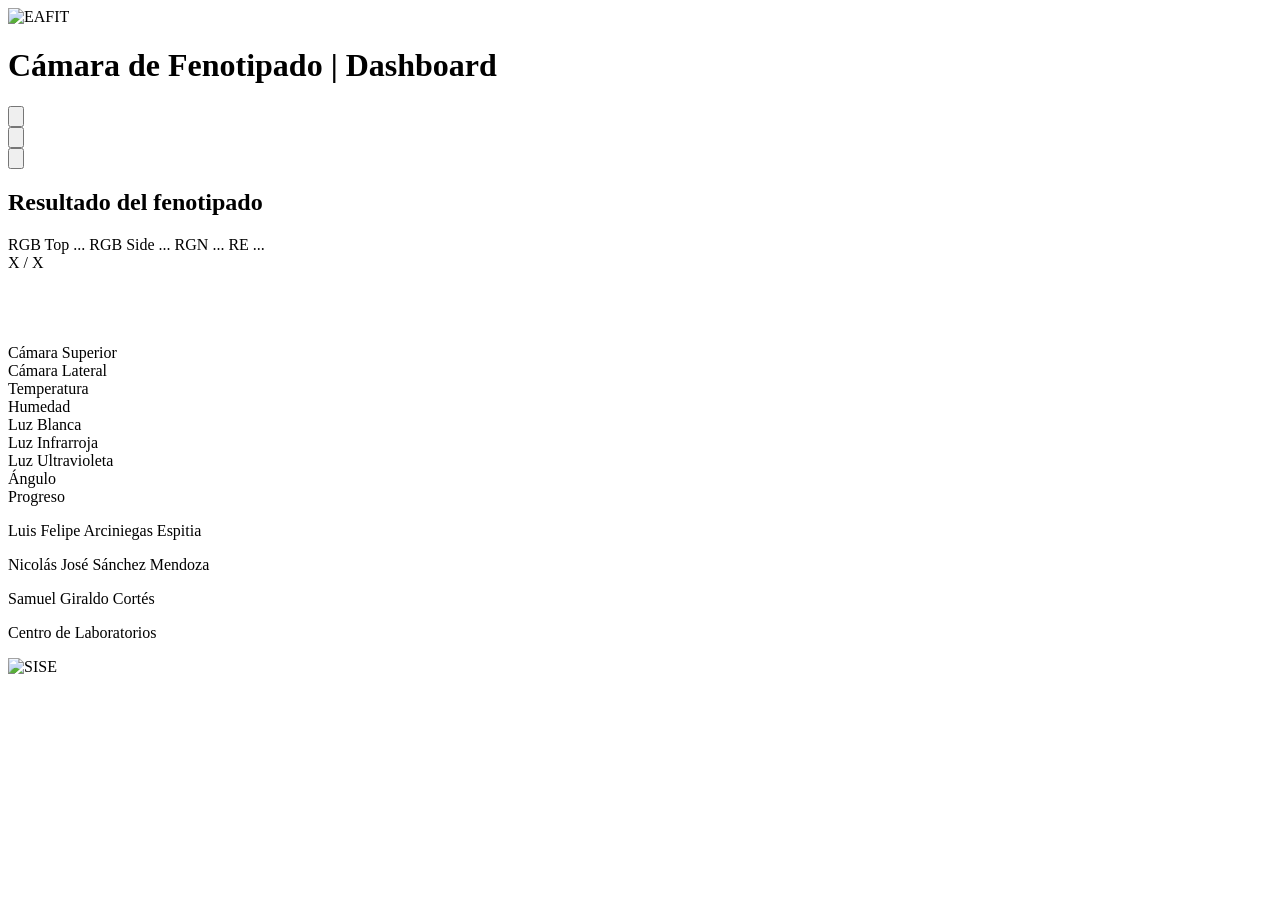
==== frontend/index.html @ 5bd365d6 "Change folder structure" ====
<!DOCTYPE html>
<html lang="en">
  <head>
    <meta charset="UTF-8" />
    <meta name="viewport" content="width=device-width, initial-scale=1.0" />
    <title>Dashboard</title>
  </head>
  <body>
    <div id="app">
      <!-- Header of the page that shows the title and logo -->
      <header>
        <img src="/images/eafit-logo.png" alt="EAFIT" class="page-logo" />
        <h1 class="page-title">Cámara de Fenotipado | Dashboard</h1>
      </header>

      <!-- Background image that covers the entire page -->
      <div class="background-wrapper">
        <div id="background"></div>
      </div>

      <!-- Toast popup that appears at the top to show a message -->
      <div class="hidden" id="popup"></div>

      <!-- Control panel that appears at the bottom right of the page -->
      <div id="control-panel">
        <div class="button-wrapper">
          <button class="panel-button" id="open-results">
            <img src="/icons/picture.svg" alt="" />
          </button>
        </div>
        <div class="button-wrapper">
          <button class="panel-button" id="download">
            <img src="/icons/download.svg" alt="" />
          </button>
        </div>
        <div class="button-wrapper">
          <button class="panel-button" id="delete">
            <img src="/icons/delete.svg" alt="" />
          </button>
        </div>
      </div>

      <!-- Popup window that shows image results  -->
      <div id="results-popup" class="window-popup hidden">
        <div class="popup-content">
          <h2 class="popup-title">Resultado del fenotipado</h2>
          <div class="popup-section">
            <div class="popup-sidebar">
              <!-- Display of the amount of pictures taken by camera -->
              <div class="count-display">
                <span>RGB Top</span>
                <span id="rgbt-count">...</span>
                <span>RGB Side</span>
                <span id="rgb-count">...</span>
                <span>RGN</span>
                <span id="rgn-count">...</span>
                <span>RE</span>
                <span id="re-count">...</span>
              </div>
              <!-- Display of the current page of the retreived images -->
              <div class="page-display">
                <span id="current-page">X</span>
                <span>/</span>
                <span id="total-pages">X</span>
              </div>
            </div>
            <!-- Loading animation -->
            <div class="loader">
              <div></div>
            </div>
            <!-- Grid display of all the images grouped by camera type -->
            <div class="popup-main">
              <div class="camera-view" id="rgbt-view">
                <div class="image-name"></div>
                <div class="image-wrapper">
                  <img class="image-preview" />
                </div>
              </div>
              <div class="camera-view" id="rgb-view">
                <div class="image-name"></div>
                <div class="image-wrapper">
                  <img class="image-preview" />
                </div>
              </div>
              <div class="camera-view" id="rgn-view">
                <div class="image-name"></div>
                <div class="image-wrapper">
                  <img class="image-preview" />
                </div>
              </div>
              <div class="camera-view" id="re-view">
                <div class="image-name"></div>
                <div class="image-wrapper">
                  <img class="image-preview" />
                </div>
              </div>
            </div>
          </div>
        </div>
      </div>

      <!-- Main display grid of all the dashboard components -->
      <main>
        <div class="widget">
          <span class="widget-title">Cámara Superior</span>
          <live-camera id="live-rgbt" src="/api/video/1" />
        </div>
        <div class="widget">
          <span class="widget-title">Cámara Lateral</span>
          <live-camera id="live-rgb" src="/api/video/0" />
        </div>
        <div class="widget">
          <span class="widget-title">Temperatura</span>
          <widget-thermo id="temp" max="50" color="#D6821A" suffix="°C" />
        </div>
        <div class="widget">
          <span class="widget-title">Humedad</span>
          <widget-gauge id="hum" suffix="%" color="#0491BF" />
        </div>
        <div class="widget">
          <span class="widget-title">Luz Blanca</span>
          <widget-bulb id="white_lux" max="1000" color="#6A9491" suffix="lux" />
        </div>
        <div class="widget">
          <span class="widget-title">Luz Infrarroja</span>
          <widget-bulb id="ir_lux" max="1000" color="#dc3b3b" suffix="lux" />
        </div>
        <div class="widget">
          <span class="widget-title">Luz Ultravioleta</span>
          <widget-bulb id="uv_lux" max="14" color="#941AD6" suffix="lux" />
        </div>
        <div class="widget">
          <span class="widget-title">Ángulo</span>
          <widget-value id="angle" suffix="°" color="#000" />
        </div>
        <div class="widget">
          <span class="widget-title">Progreso</span>
          <widget-bar id="progress" suffix="%" color="#2AAB1F" />
        </div>
        <div class="widget">
          <widget-button id="running" on="Encendido" off="Apagado" />
        </div>
        <div class="widget">
          <div id="credits">
            <div class="names">
              <p>Luis Felipe Arciniegas Espitia</p>
              <p>Nicolás José Sánchez Mendoza</p>
              <p>Samuel Giraldo Cortés</p>
              <p>Centro de Laboratorios</p>
            </div>
            <div class="logo">
              <img src="/images/sise-logo.png" alt="SISE" />
            </div>
          </div>
        </div>
      </main>

      <!-- Templates for all the components -->
      <!-- Thermometer -->
      <template id="temp-thermometer">
        <div class="object thermometer">
          <svg viewBox="0 0 42.333333 113.77084" version="1.1">
            <defs id="defs1" />
            <g id="layer1" transform="translate(-1.3229183,-34.395835)">
              <path
                d="m 22.489585,35.71875 c -6.596063,0 -11.906251,5.310188 -11.906251,11.90625 v 63.59923 c -4.9689417,3.72659 -7.9063868,9.56476 -7.9375007,15.77578 0,10.9594 8.8843507,19.84375 19.8437517,19.84375 10.9594,0 19.84375,-8.88435 19.84375,-19.84375 -3.26e-4,-6.2456 -2.941019,-12.1266 -7.9375,-15.87396 V 47.625 c 0,-6.596062 -5.310188,-11.90625 -11.90625,-11.90625 z"
                style="
                  fill: none;
                  stroke: #000000;
                  stroke-width: 1;
                  stroke-miterlimit: 12;
                  paint-order: fill markers stroke;
                "
              />
              <circle
                style="fill-opacity: 1; paint-order: fill markers stroke"
                cx="22.489586"
                cy="127.00002"
                r="13.229167"
              />
              <rect
                style="fill-opacity: 1; paint-order: fill markers stroke"
                width="10.583333"
                height="79.375"
                x="17.197918"
                y="42.333336"
                rx="5.2916665"
              />
            </g>
          </svg>
        </div>
        <span class="value"></span>
      </template>
      <!-- Light bulb -->
      <template id="temp-bulb">
        <div class="object bulb">
          <svg viewBox="0 0 20.108334 24.077084" version="1.1">
            <defs id="defs1" />
            <g id="layer1" transform="translate(-1.1906249,-1.1906249)">
              <path
                d="m 11.244792,1.3229167 c -5.4797006,0 -9.9218753,4.4421747 -9.9218753,9.9218753 0.010533,2.810448 1.2124748,5.484581 3.3072916,7.358207 v 3.225126 c 0,1.83224 1.4750521,3.307292 3.3072917,3.307292 h 6.614583 c 1.83224,0 3.307292,-1.475052 3.307292,-3.307292 v -3.225126 c 2.094817,-1.873626 3.296759,-4.547759 3.307292,-7.358207 0,-5.4797006 -4.442175,-9.9218753 -9.921875,-9.9218753 z"
                style="
                  fill: none;
                  stroke: #000000;
                  stroke-width: 0.264583;
                  stroke-linecap: square;
                  stroke-miterlimit: 12;
                  stroke-dasharray: none;
                  stroke-opacity: 1;
                  paint-order: fill markers stroke;
                "
                id="path2"
              />
              <path
                style="
                  fill: none;
                  stroke: #000000;
                  stroke-width: 0.264583;
                  stroke-linecap: square;
                  stroke-miterlimit: 0;
                  stroke-dasharray: none;
                  stroke-opacity: 1;
                  paint-order: fill markers stroke;
                "
                d="m 6.583082,21.719692 c -0.014928,0.308565 -0.029855,0.617124 1.4831428,0.77186 1.5129979,0.154736 4.5537402,0.155636 6.0689232,0.01628 1.515183,-0.13936 1.504627,-0.41897 1.49407,-0.698585"
                id="path3"
                transform="translate(0.13923923,0.9249951)"
              />
              <path
                style="
                  fill: none;
                  stroke: #000000;
                  stroke-width: 0.264583;
                  stroke-linecap: square;
                  stroke-miterlimit: 0;
                  stroke-dasharray: none;
                  stroke-opacity: 1;
                  paint-order: fill markers stroke;
                "
                d="m 6.583082,21.719692 c -0.014928,0.308565 -0.029855,0.617124 1.4831428,0.77186 1.5129979,0.154736 4.5537402,0.155636 6.0689232,0.01628 1.515183,-0.13936 1.504627,-0.41897 1.49407,-0.698585"
                id="path4"
                transform="translate(0.13923923,-1.1916716)"
              />
              <circle
                style="paint-order: fill markers stroke"
                id="path5"
                cx="11.244792"
                cy="11.244791"
                r="8.598958"
              />
            </g>
          </svg>
        </div>
        <span class="value"></span>
      </template>
      <!-- Water tank -->
      <template id="temp-gauge">
        <p class="title"></p>
        <div class="object gauge">
          <svg viewBox="0 0 26.743587 14.029117" version="1.1">
            <defs id="defs1">
              <linearGradient id="linearGradient7">
                <stop style="stop-opacity: 1" offset="0.5" id="stop7" />
                <stop style="stop-opacity: 0" offset="0.5" id="stop8" />
              </linearGradient>
              <linearGradient
                xlink:href="#linearGradient7"
                id="linearGradient8"
                x1="0.92604166"
                y1="11.90625"
                x2="26.061459"
                y2="11.90625"
                gradientUnits="userSpaceOnUse"
                gradientTransform="translate(0,1.5875)"
              />
            </defs>
            <g id="layer1" transform="translate(-0.12195634,-0.12609045)">
              <path
                d="M 13.49375,0.26871745 A 13.229167,13.229167 0 0 0 0.26458333,13.497884 H 9.525 a 3.96875,3.96875 0 0 1 3.96875,-3.9687499 3.96875,3.96875 0 0 1 3.96875,3.9687499 h 9.260417 A 13.229167,13.229167 0 0 0 13.49375,0.26871745 Z"
                style="
                  fill: none;
                  stroke: #000;
                  stroke-width: 0.2;
                  paint-order: fill markers stroke;
                "
              />
              <rect
                style="
                  fill: url(#linearGradient8);
                  fill-opacity: 1;
                  paint-order: fill markers stroke;
                "
                id="rect7"
                width="25.135416"
                height="1.3229166"
                x="0.92604166"
                y="12.832291"
                ry="0.66145831"
              />
              <circle
                style="paint-order: fill markers stroke"
                id="path8"
                cx="13.49375"
                cy="13.493749"
                r="0.66145831"
              />
            </g>
          </svg>
        </div>
        <span class="value"></span>
      </template>
      <!-- Horizontal bar -->
      <template id="temp-bar">
        <div class="object bar">
          <div class="bar-border">
            <div class="bar"></div>
          </div>
        </div>
        <span class="value"></span>
      </template>
      <!-- Raw value -->
      <template id="temp-value">
        <span class="object value"></span>
      </template>
      <!-- Button -->
      <template id="temp-button">
        <button class="object">
          <span class="value"></span>
        </button>
      </template>
    </div>
    <script type="module" src="/src/main.ts"></script>
  </body>
</html>
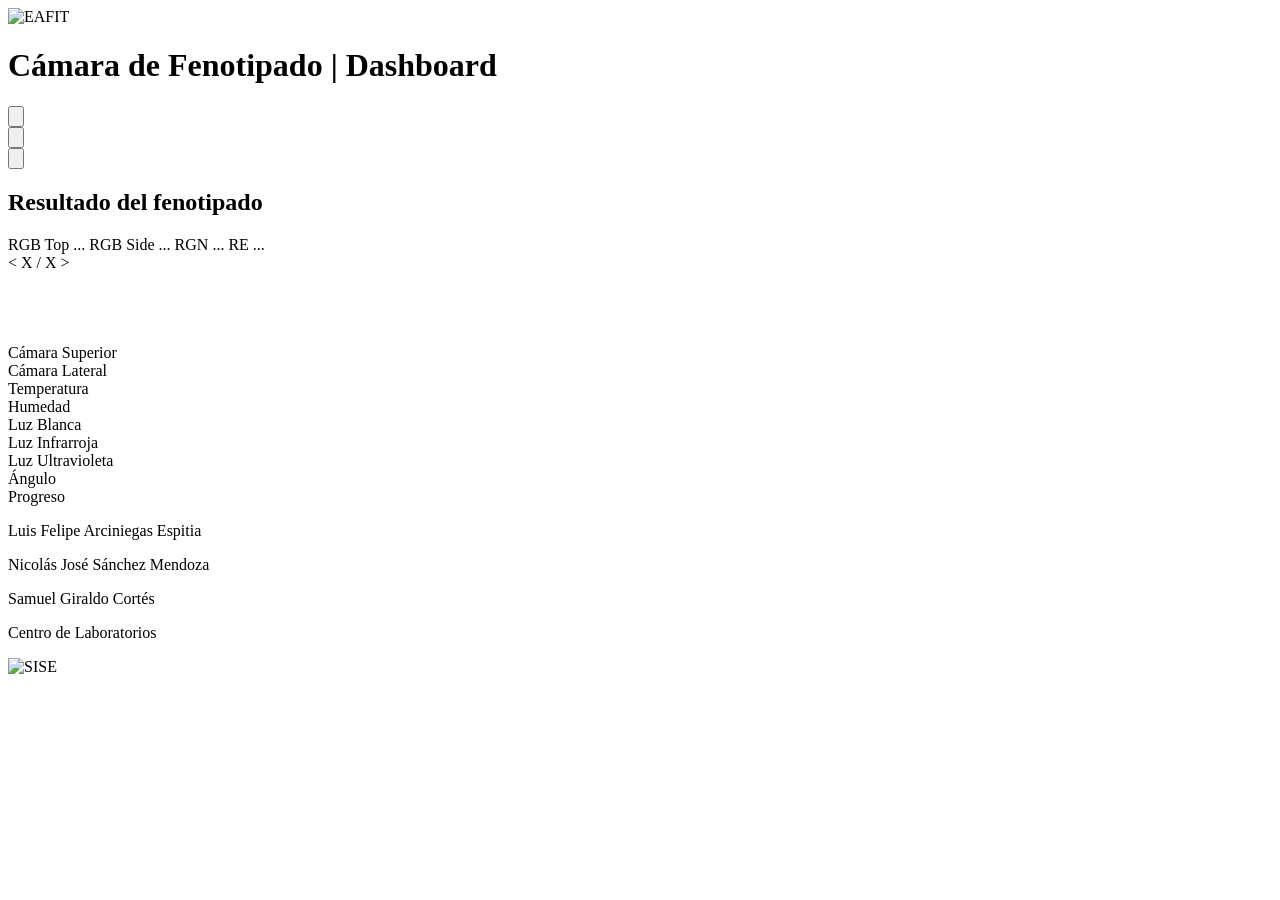
==== commit 83edaa54: "Fix motor start & docker /media volume" ====
--- a/frontend/index.html
+++ b/frontend/index.html
@@ -59,9 +59,11 @@
               </div>
               <!-- Display of the current page of the retreived images -->
               <div class="page-display">
+                <span id="previous-page" class="page-control">&lt;</span>
                 <span id="current-page">X</span>
                 <span>/</span>
                 <span id="total-pages">X</span>
+                <span id="next-page" class="page-control">&gt;</span>
               </div>
             </div>
             <!-- Loading animation -->
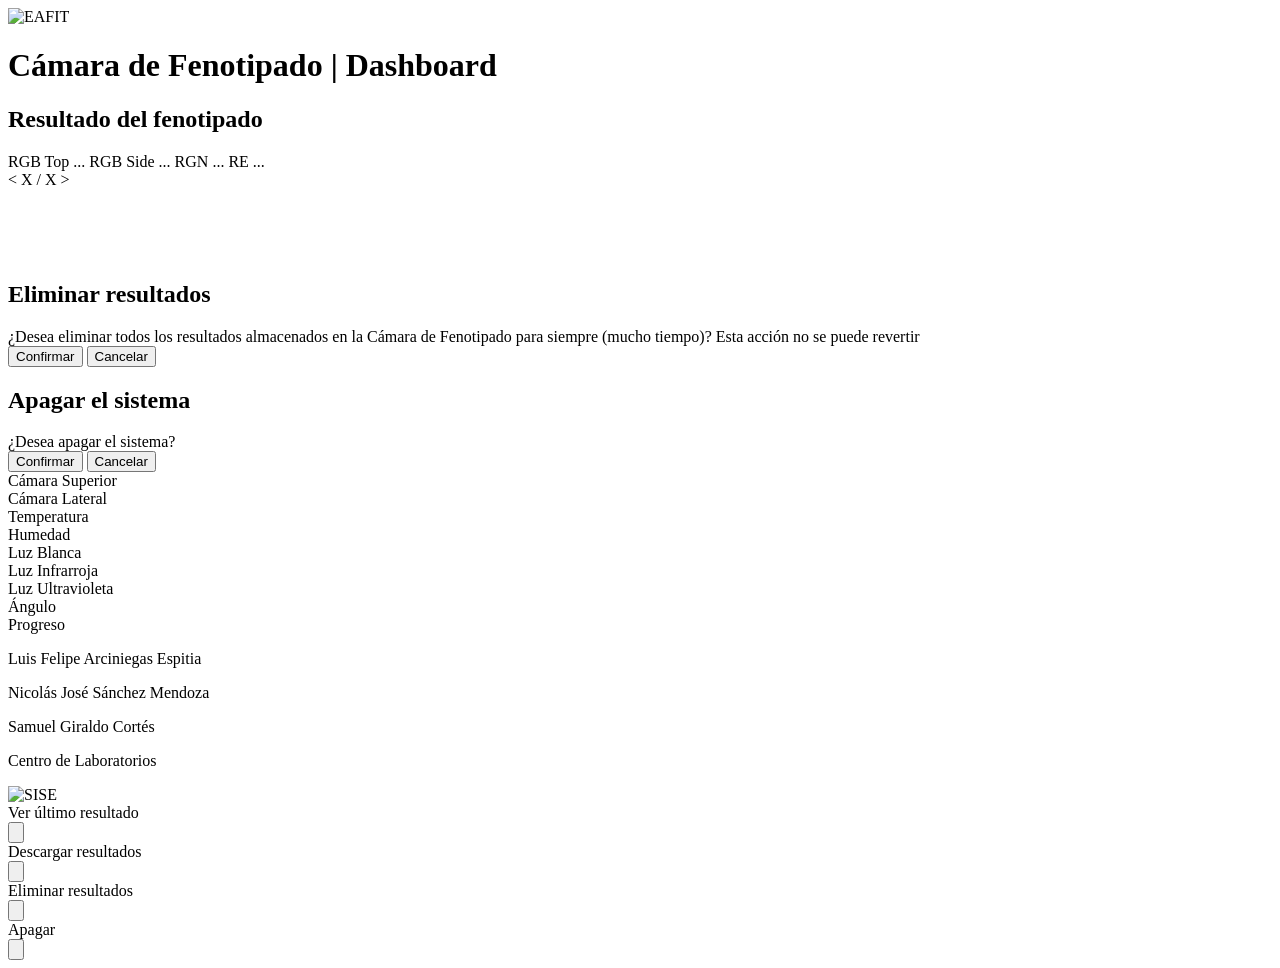
==== commit 830053c8: "Add turn off button & confirmation popups" ====
--- a/frontend/index.html
+++ b/frontend/index.html
@@ -1,4 +1,4 @@
-<!DOCTYPE html>
+<!doctype html>
 <html lang="en">
   <head>
     <meta charset="UTF-8" />
@@ -20,25 +20,6 @@
 
       <!-- Toast popup that appears at the top to show a message -->
       <div class="hidden" id="popup"></div>
-
-      <!-- Control panel that appears at the bottom right of the page -->
-      <div id="control-panel">
-        <div class="button-wrapper">
-          <button class="panel-button" id="open-results">
-            <img src="/icons/picture.svg" alt="" />
-          </button>
-        </div>
-        <div class="button-wrapper">
-          <button class="panel-button" id="download">
-            <img src="/icons/download.svg" alt="" />
-          </button>
-        </div>
-        <div class="button-wrapper">
-          <button class="panel-button" id="delete">
-            <img src="/icons/delete.svg" alt="" />
-          </button>
-        </div>
-      </div>
 
       <!-- Popup window that shows image results  -->
       <div id="results-popup" class="window-popup hidden">
@@ -101,61 +82,120 @@
         </div>
       </div>
 
-      <!-- Main display grid of all the dashboard components -->
-      <main>
-        <div class="widget">
-          <span class="widget-title">Cámara Superior</span>
-          <live-camera id="live-rgbt" src="/api/video/1" />
-        </div>
-        <div class="widget">
-          <span class="widget-title">Cámara Lateral</span>
-          <live-camera id="live-rgb" src="/api/video/0" />
-        </div>
-        <div class="widget">
-          <span class="widget-title">Temperatura</span>
-          <widget-thermo id="temp" max="50" color="#D6821A" suffix="°C" />
-        </div>
-        <div class="widget">
-          <span class="widget-title">Humedad</span>
-          <widget-gauge id="hum" suffix="%" color="#0491BF" />
-        </div>
-        <div class="widget">
-          <span class="widget-title">Luz Blanca</span>
-          <widget-bulb id="white_lux" max="1000" color="#6A9491" suffix="lux" />
-        </div>
-        <div class="widget">
-          <span class="widget-title">Luz Infrarroja</span>
-          <widget-bulb id="ir_lux" max="1000" color="#dc3b3b" suffix="lux" />
-        </div>
-        <div class="widget">
-          <span class="widget-title">Luz Ultravioleta</span>
-          <widget-bulb id="uv_lux" max="14" color="#941AD6" suffix="lux" />
-        </div>
-        <div class="widget">
-          <span class="widget-title">Ángulo</span>
-          <widget-value id="angle" suffix="°" color="#000" />
-        </div>
-        <div class="widget">
-          <span class="widget-title">Progreso</span>
-          <widget-bar id="progress" suffix="%" color="#2AAB1F" />
-        </div>
-        <div class="widget">
-          <widget-button id="running" on="Encendido" off="Apagado" />
-        </div>
-        <div class="widget">
-          <div id="credits">
-            <div class="names">
-              <p>Luis Felipe Arciniegas Espitia</p>
-              <p>Nicolás José Sánchez Mendoza</p>
-              <p>Samuel Giraldo Cortés</p>
-              <p>Centro de Laboratorios</p>
+      <!-- Confirmation popup to delete all sessions -->
+      <div class="window-popup text-popup hidden" id="delete-popup">
+        <div class="popup-content">
+          <h2 class="popup-title">Eliminar resultados</h2>
+          <div class="popup-text">
+            ¿Desea eliminar todos los resultados almacenados en la Cámara de Fenotipado para siempre
+            (mucho tiempo)? Esta acción no se puede revertir
+          </div>
+          <div class="confirmation-buttons">
+            <button class="primary-btn">Confirmar</button>
+            <button class="secondary-btn">Cancelar</button>
+          </div>
+        </div>
+      </div>
+      
+      <!-- Confirmation popup to turn off the system -->
+      <div class="window-popup text-popup hidden" id="turnoff-popup">
+        <div class="popup-content">
+          <h2 class="popup-title">Apagar el sistema</h2>
+          <div class="popup-text">
+            ¿Desea apagar el sistema?
+          </div>
+          <div class="confirmation-buttons">
+            <button class="primary-btn">Confirmar</button>
+            <button class="secondary-btn">Cancelar</button>
+          </div>
+        </div>
+      </div>
+
+      <div class="content-container">
+        <!-- Main display grid of all the dashboard components -->
+        <main>
+          <div class="widget">
+            <span class="widget-title">Cámara Superior</span>
+            <live-camera id="live-rgbt" src="/api/video/1" />
+          </div>
+          <div class="widget">
+            <span class="widget-title">Cámara Lateral</span>
+            <live-camera id="live-rgb" src="/api/video/0" />
+          </div>
+          <div class="widget">
+            <span class="widget-title">Temperatura</span>
+            <widget-thermo id="temp" max="50" color="#D6821A" suffix="°C" />
+          </div>
+          <div class="widget">
+            <span class="widget-title">Humedad</span>
+            <widget-gauge id="hum" suffix="%" color="#0491BF" />
+          </div>
+          <div class="widget">
+            <span class="widget-title">Luz Blanca</span>
+            <widget-bulb id="white_lux" max="1000" color="#6A9491" suffix="lux" />
+          </div>
+          <div class="widget">
+            <span class="widget-title">Luz Infrarroja</span>
+            <widget-bulb id="ir_lux" max="1000" color="#dc3b3b" suffix="lux" />
+          </div>
+          <div class="widget">
+            <span class="widget-title">Luz Ultravioleta</span>
+            <widget-bulb id="uv_lux" max="14" color="#941AD6" suffix="lux" />
+          </div>
+          <div class="widget">
+            <span class="widget-title">Ángulo</span>
+            <widget-value id="angle" suffix="°" color="#000" />
+          </div>
+          <div class="widget">
+            <span class="widget-title">Progreso</span>
+            <widget-bar id="progress" suffix="%" color="#2AAB1F" />
+          </div>
+          <div class="widget">
+            <widget-button id="running" on="Encendido" off="Apagado" />
+          </div>
+          <div class="widget">
+            <div id="credits">
+              <div class="names">
+                <p>Luis Felipe Arciniegas Espitia</p>
+                <p>Nicolás José Sánchez Mendoza</p>
+                <p>Samuel Giraldo Cortés</p>
+                <p>Centro de Laboratorios</p>
+              </div>
+              <div class="logo">
+                <img src="/images/sise-logo.png" alt="SISE" />
+              </div>
             </div>
-            <div class="logo">
-              <img src="/images/sise-logo.png" alt="SISE" />
-            </div>
-          </div>
-        </div>
-      </main>
+          </div>
+        </main>
+
+        <!-- Control panel that appears at the bottom right of the page -->
+        <div id="control-panel">
+          <div class="button-wrapper">
+            <div class="button-hover-label">Ver último resultado</div>
+            <button class="panel-button" id="open-results">
+              <img src="/icons/picture.svg" alt="" />
+            </button>
+          </div>
+          <div class="button-wrapper">
+            <div class="button-hover-label">Descargar resultados</div>
+            <button class="panel-button" id="download">
+              <img src="/icons/download.svg" alt="" />
+            </button>
+          </div>
+          <div class="button-wrapper">
+            <div class="button-hover-label">Eliminar resultados</div>
+            <button class="panel-button" id="delete">
+              <img src="/icons/delete.svg" alt="" />
+            </button>
+          </div>
+          <div class="button-wrapper lower-control">
+            <div class="button-hover-label">Apagar</div>
+            <button class="panel-button" id="turn-off">
+              <img src="/icons/turn-off.svg" alt="" />
+            </button>
+          </div>
+        </div>
+      </div>
 
       <!-- Templates for all the components -->
       <!-- Thermometer -->
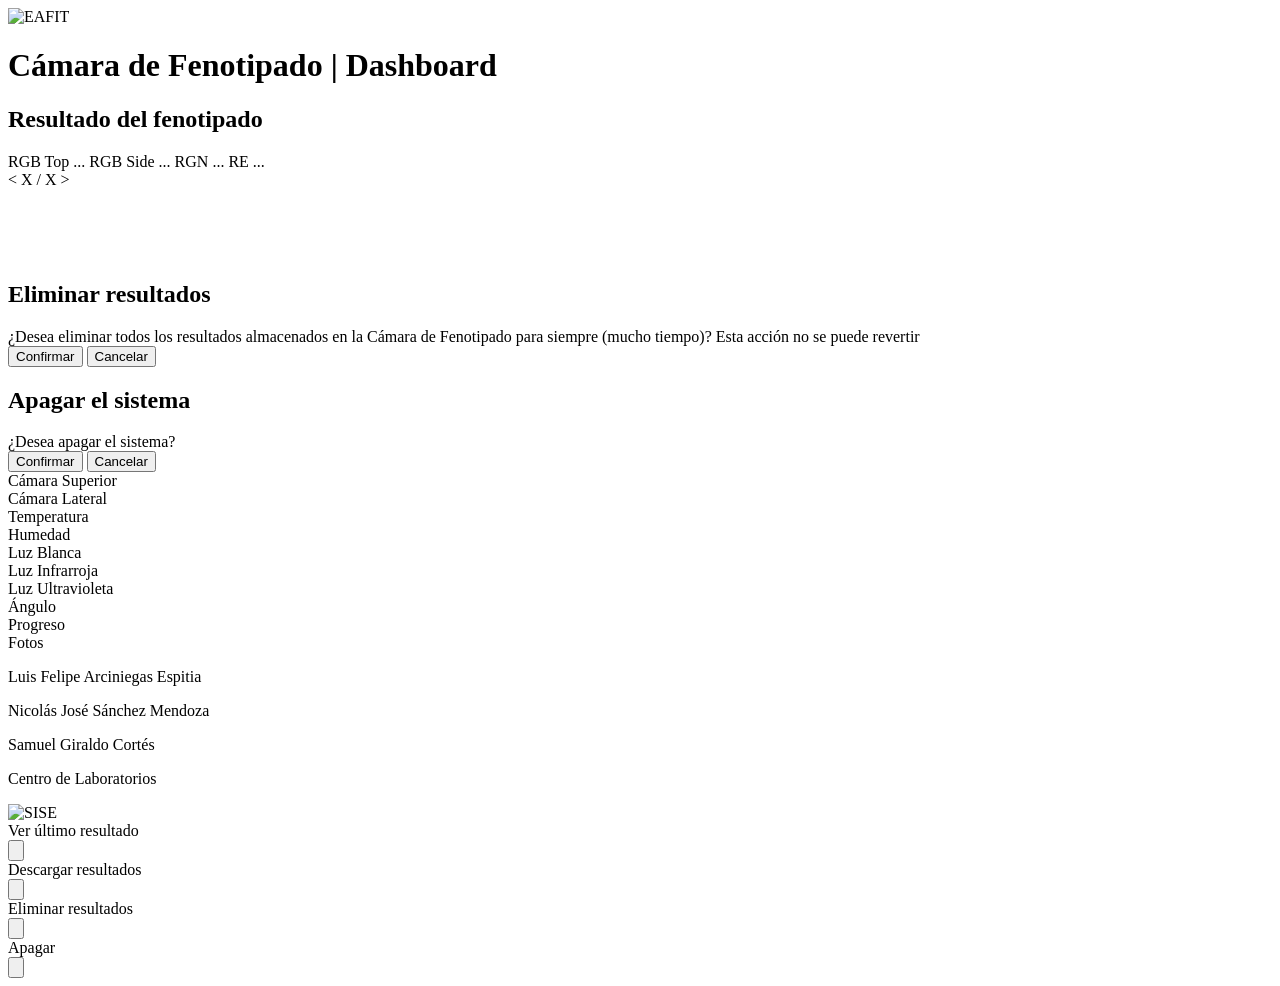
==== commit 74c9d6ac: "Add number picker for photo amount" ====
--- a/frontend/index.html
+++ b/frontend/index.html
@@ -96,14 +96,12 @@
           </div>
         </div>
       </div>
-      
+
       <!-- Confirmation popup to turn off the system -->
       <div class="window-popup text-popup hidden" id="turnoff-popup">
         <div class="popup-content">
           <h2 class="popup-title">Apagar el sistema</h2>
-          <div class="popup-text">
-            ¿Desea apagar el sistema?
-          </div>
+          <div class="popup-text">¿Desea apagar el sistema?</div>
           <div class="confirmation-buttons">
             <button class="primary-btn">Confirmar</button>
             <button class="secondary-btn">Cancelar</button>
@@ -149,6 +147,10 @@
           <div class="widget">
             <span class="widget-title">Progreso</span>
             <widget-bar id="progress" suffix="%" color="#2AAB1F" />
+          </div>
+          <div class="widget">
+            <span class="widget-title">Fotos</span>
+            <widget-picker id="photo_amount" color="#000" />
           </div>
           <div class="widget">
             <widget-button id="running" on="Encendido" off="Apagado" />
@@ -370,6 +372,14 @@
           <span class="value"></span>
         </button>
       </template>
+      <!-- Number picker -->
+      <template id="temp-picker">
+        <div class="picker-wrapper object">
+          <button class="sub">&lt;</button>
+          <span class="value"></span>
+          <button class="add">&gt;</button>
+        </div>
+      </template>
     </div>
     <script type="module" src="/src/main.ts"></script>
   </body>
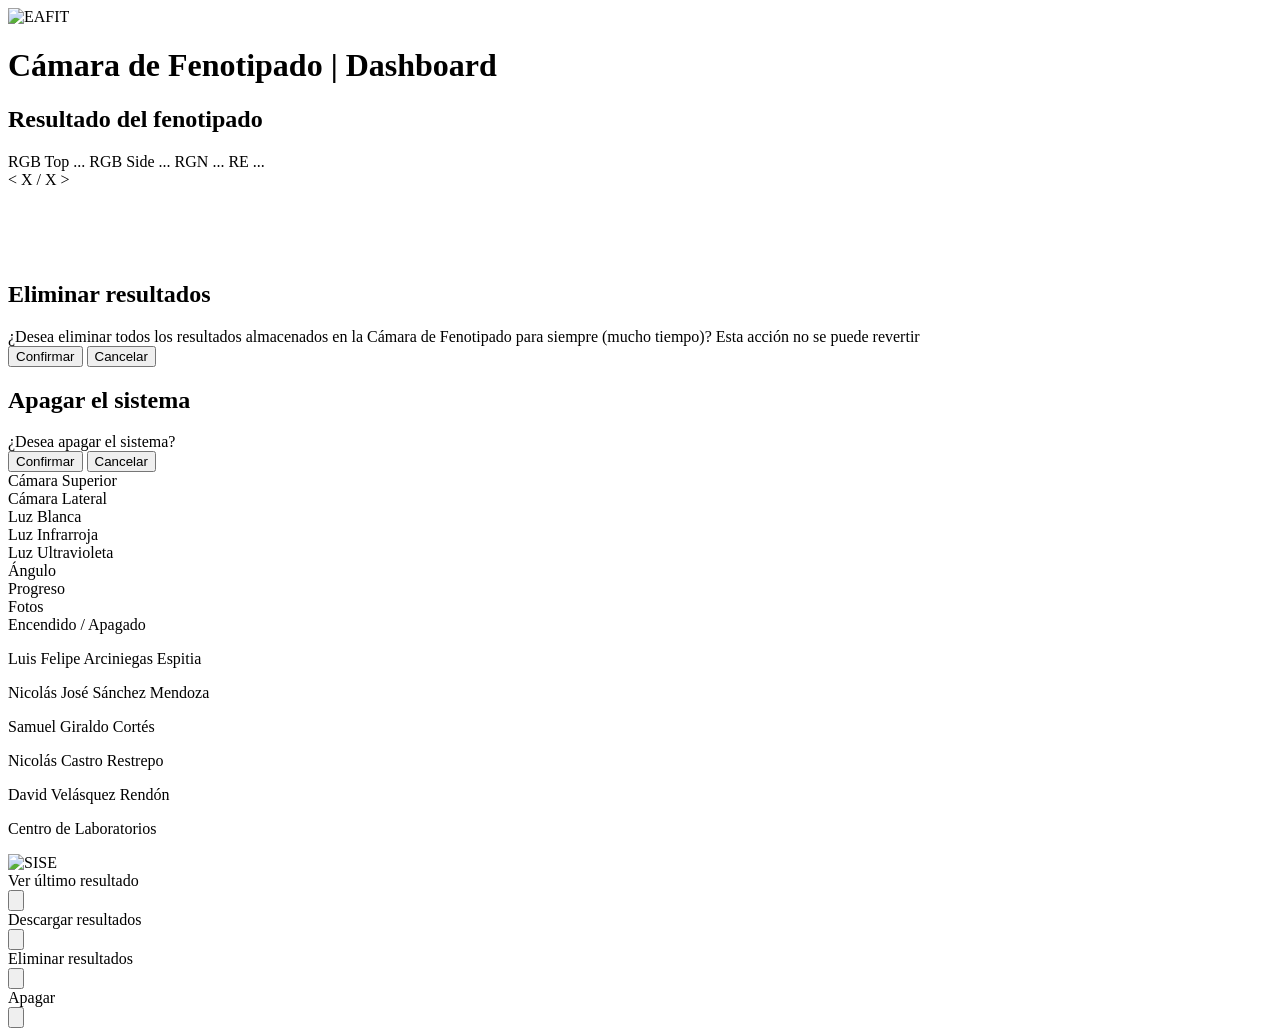
==== commit a3d3e2bf: "Dashboard" ====
--- a/frontend/index.html
+++ b/frontend/index.html
@@ -120,14 +120,14 @@
             <span class="widget-title">Cámara Lateral</span>
             <live-camera id="live-rgb" src="/api/video/0" />
           </div>
-          <div class="widget">
+          <!-- <div class="widget">
             <span class="widget-title">Temperatura</span>
             <widget-thermo id="temp" max="50" color="#D6821A" suffix="°C" />
           </div>
           <div class="widget">
             <span class="widget-title">Humedad</span>
             <widget-gauge id="hum" suffix="%" color="#0491BF" />
-          </div>
+          </div> -->
           <div class="widget">
             <span class="widget-title">Luz Blanca</span>
             <widget-bulb id="white_lux" max="1000" color="#6A9491" suffix="lux" />
@@ -153,7 +153,8 @@
             <widget-picker id="photo_amount" color="#000" />
           </div>
           <div class="widget">
-            <widget-button id="running" on="Encendido" off="Apagado" />
+            <span class="widget-title">Encendido / Apagado</span>
+            <widget-button id="running" on="▶" off="⏹" />
           </div>
           <div class="widget">
             <div id="credits">
@@ -161,6 +162,8 @@
                 <p>Luis Felipe Arciniegas Espitia</p>
                 <p>Nicolás José Sánchez Mendoza</p>
                 <p>Samuel Giraldo Cortés</p>
+                <p>Nicolás Castro Restrepo</p>
+                <p>David Velásquez Rendón</p>
                 <p>Centro de Laboratorios</p>
               </div>
               <div class="logo">
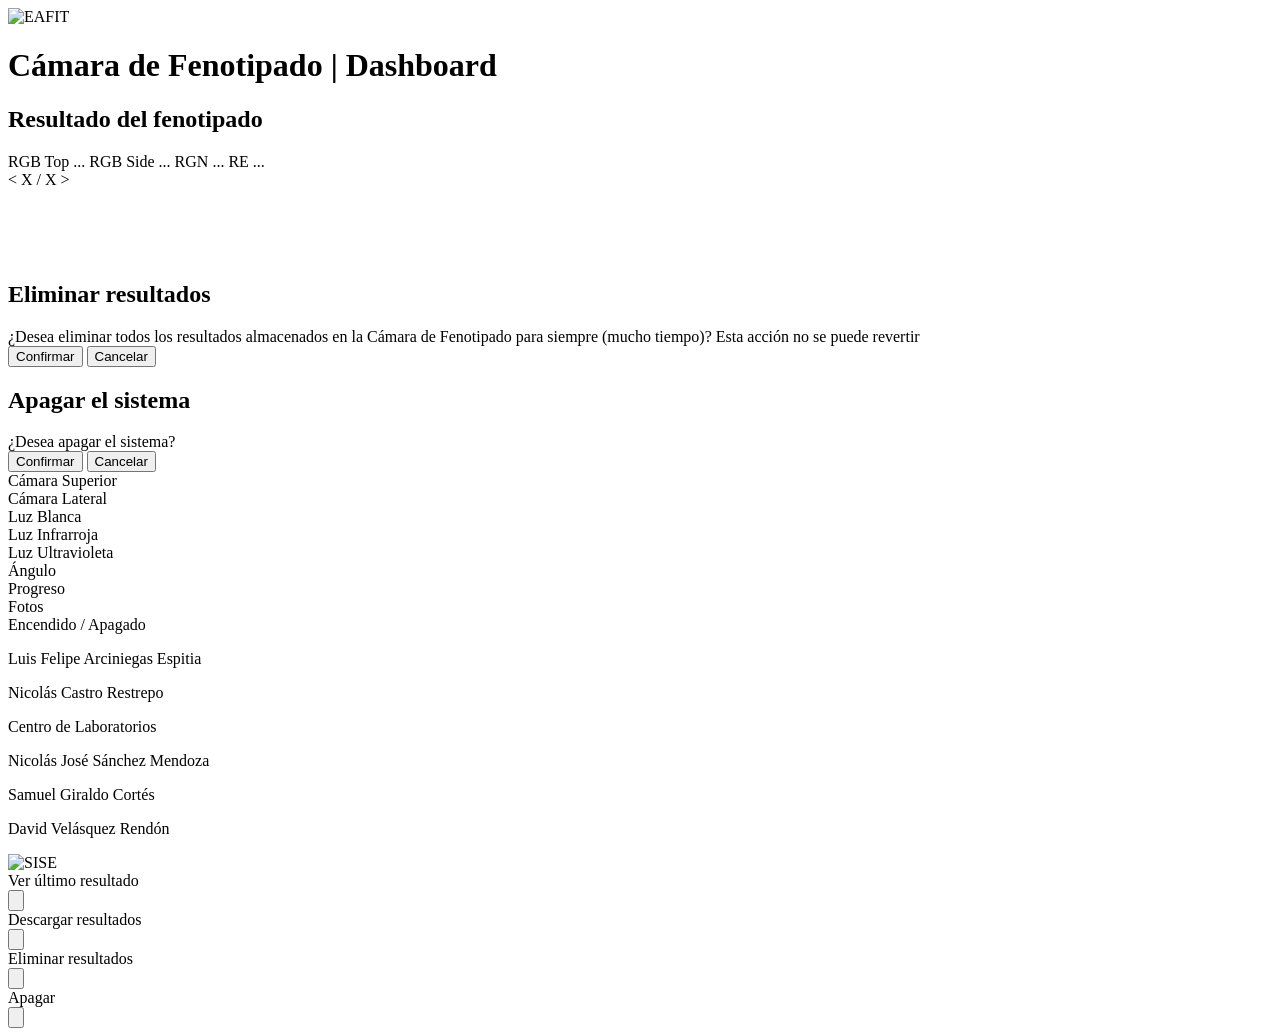
==== commit e7036b18: "Update UI" ====
--- a/frontend/index.html
+++ b/frontend/index.html
@@ -150,21 +150,25 @@
           </div>
           <div class="widget">
             <span class="widget-title">Fotos</span>
-            <widget-picker id="photo_amount" color="#000" />
+            <widget-picker id="photo_amount" color="#fff" />
           </div>
           <div class="widget">
             <span class="widget-title">Encendido / Apagado</span>
-            <widget-button id="running" on="▶" off="⏹" />
+            <widget-button id="running" on="⏹" off="▶" />
           </div>
           <div class="widget">
             <div id="credits">
               <div class="names">
-                <p>Luis Felipe Arciniegas Espitia</p>
-                <p>Nicolás José Sánchez Mendoza</p>
-                <p>Samuel Giraldo Cortés</p>
-                <p>Nicolás Castro Restrepo</p>
-                <p>David Velásquez Rendón</p>
-                <p>Centro de Laboratorios</p>
+                <div>
+                  <p>Luis Felipe Arciniegas Espitia</p>
+                  <p>Nicolás Castro Restrepo</p>
+                  <p>Centro de Laboratorios</p>
+                </div>
+                <div>
+                  <p>Nicolás José Sánchez Mendoza</p>
+                  <p>Samuel Giraldo Cortés</p>
+                  <p>David Velásquez Rendón</p>
+                </div>
               </div>
               <div class="logo">
                 <img src="/images/sise-logo.png" alt="SISE" />
